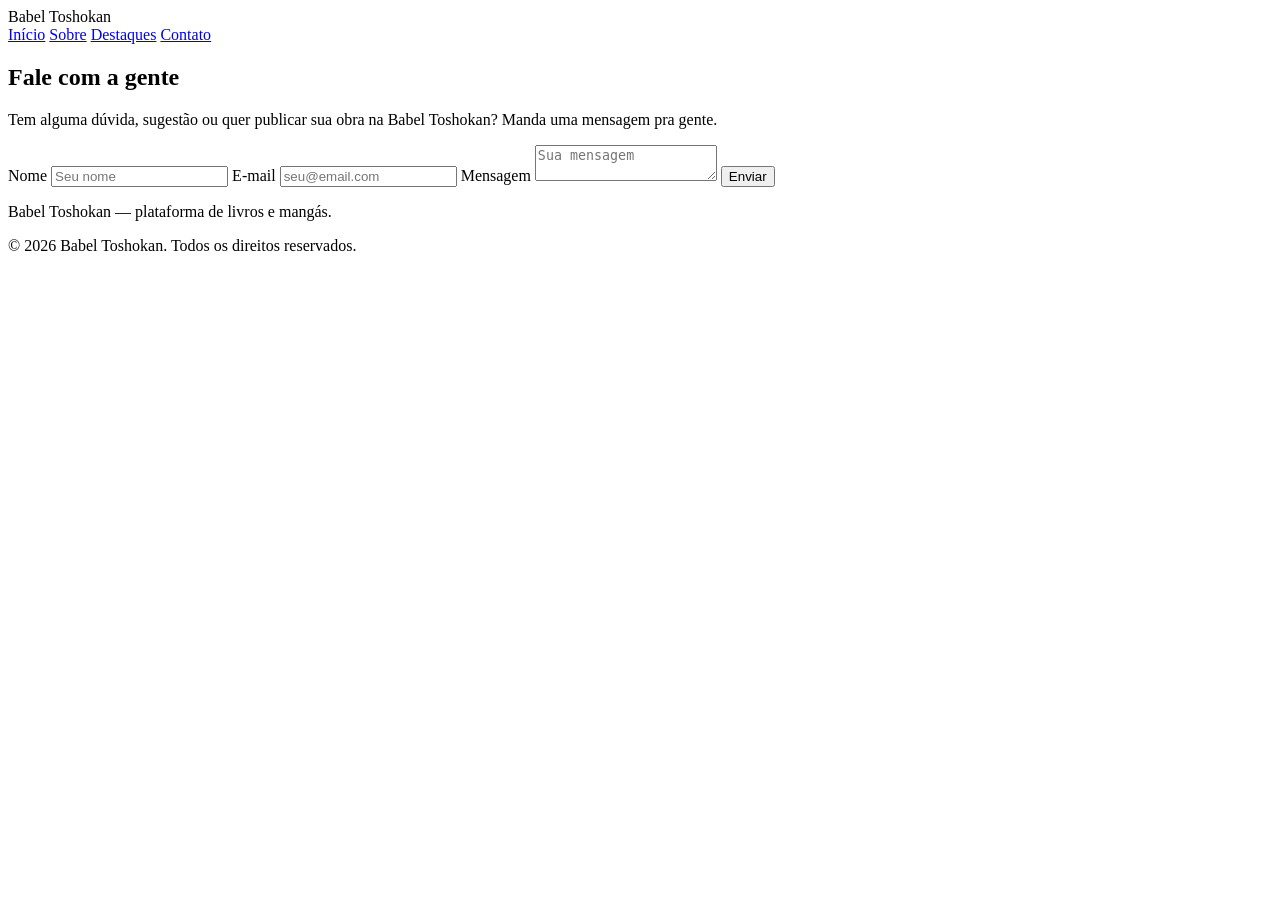
==== HTML/contato.html @ fe02462f "Add files via upload" ====
<!DOCTYPE html>
<html lang="pt-br">
<head>
<meta charset="UTF-8">
<meta name="viewport" content="width=device-width, initial-scale=1.0">
<title>Contato | Babel Toshokan</title>
<link rel="stylesheet" href="style.css">
</head>
<body>

<header class="header">
  <div class="container header-inner">
    <span class="logo">Babel Toshokan</span>
    <nav class="nav">
      <a href="index.html#inicio">Início</a>
      <a href="index.html#sobre">Sobre</a>
      <a href="index.html#destaques">Destaques</a>
      <a href="contato.html" class="nav-ativo">Contato</a>
    </nav>
  </div>
</header>

<main>

  <section id="contato" class="contato contato-pagina">
    <div class="container">
      <h1>Fale com a gente</h1>
      <p class="contato-intro">Tem alguma dúvida, sugestão ou quer publicar sua obra na Babel Toshokan? Manda uma mensagem pra gente.</p>

      <form id="form-contato" class="form-contato">
        <label for="nome">Nome</label>
        <input type="text" id="nome" class="input" name="nome" placeholder="Seu nome" required>

        <label for="email">E-mail</label>
        <input type="email" id="email" class="input" name="email" placeholder="seu@email.com" required>

        <label for="mensagem">Mensagem</label>
        <textarea id="mensagem" class="input" name="mensagem" placeholder="Sua mensagem" required></textarea>

        <button type="submit" class="btn">Enviar</button>
      </form>
      <p id="msg-sucesso" class="msg-sucesso" hidden>Mensagem enviada com sucesso! Em breve entraremos em contato.</p>
    </div>
  </section>

</main>

<footer class="footer">
  <div class="container">
    <p>Babel Toshokan &mdash; plataforma de livros e mangás.</p>
    <p>&copy; 2026 Babel Toshokan. Todos os direitos reservados.</p>
  </div>
</footer>

<script src="script.js"></script>
</body>
</html>
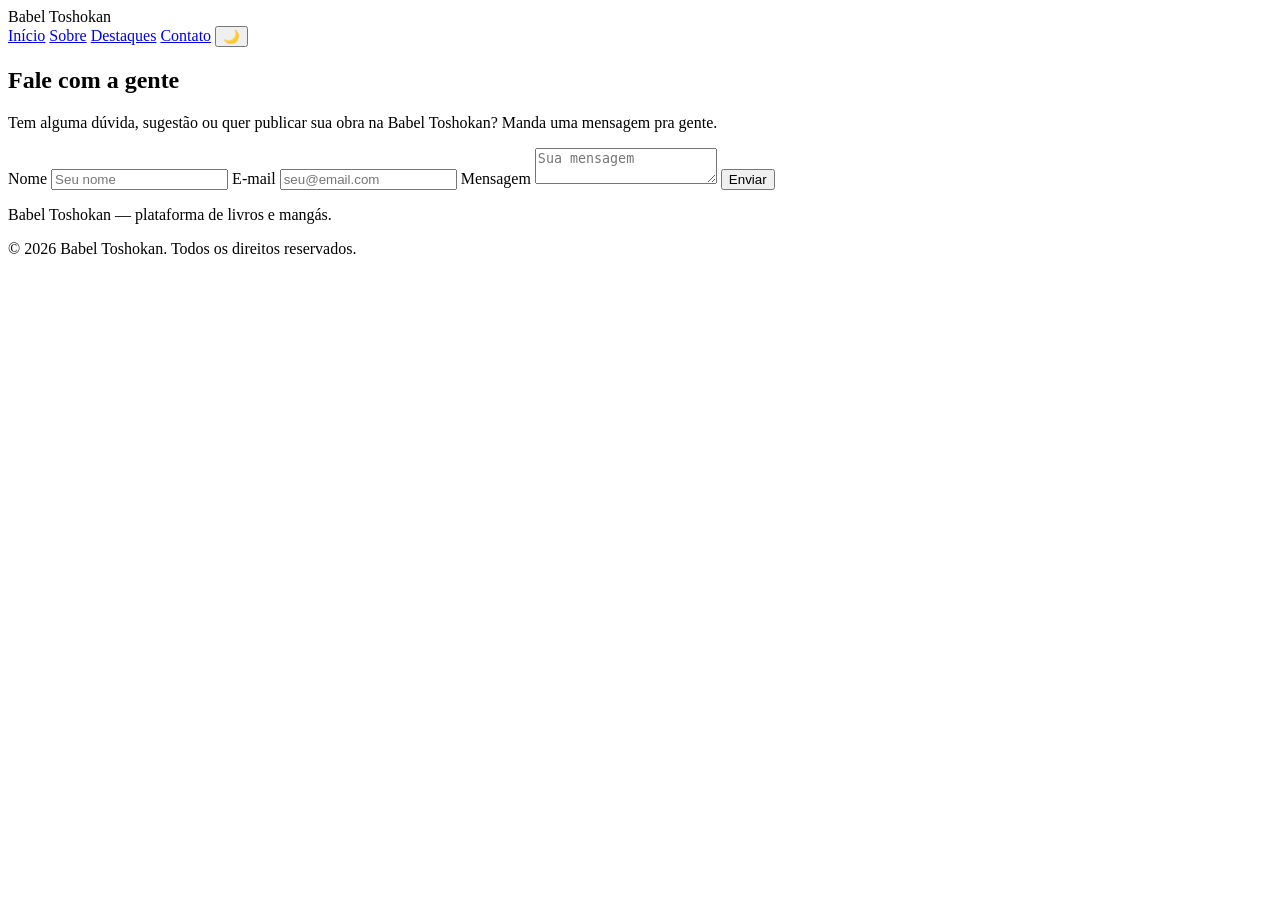
==== commit 9cfc1d63: "Add theme toggle button to contato.html" ====
--- a/HTML/contato.html
+++ b/HTML/contato.html
@@ -16,6 +16,7 @@
       <a href="index.html#sobre">Sobre</a>
       <a href="index.html#destaques">Destaques</a>
       <a href="contato.html" class="nav-ativo">Contato</a>
+      <button id="btn-tema" class="btn-secundario" aria-label="Alternar tema claro/escuro">🌙</button>
     </nav>
   </div>
 </header>
